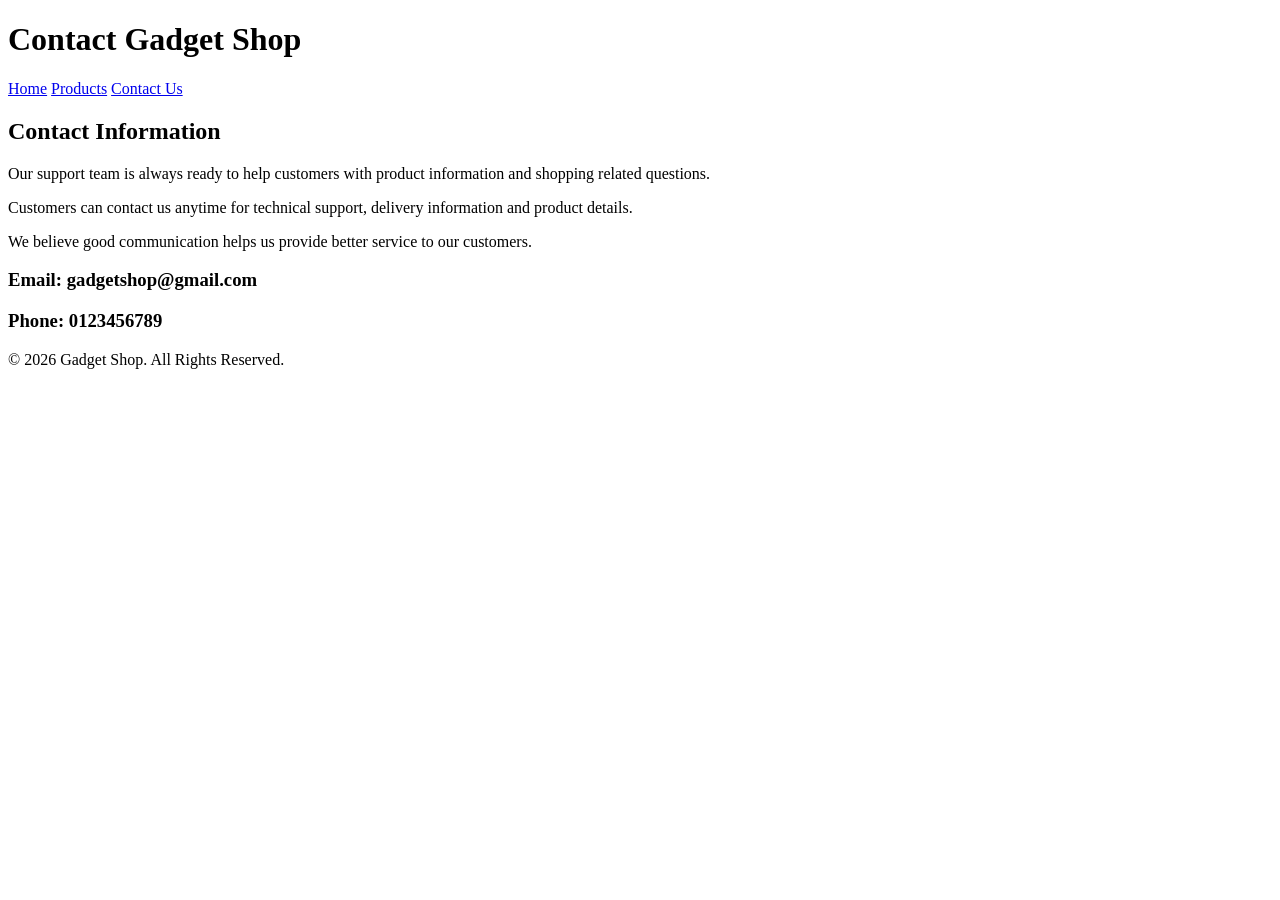
==== contact.html @ 3f536ee6 "navbar" ====
<!DOCTYPE html>

<html>

<head>

<title>Contact Us</title>

<link rel="stylesheet" href="style.css">

</head>



<body>

<!-- Name: Faeqa Fannana Fhahee, ID:2211304-->



<header>

<h1>Contact Gadget Shop</h1>

</header>

<nav>
<a href="index.html">Home</a>
<a href="products.html">Products</a>
<a href="contact.html">Contact Us</a>
</nav>





<section>


<h2>Contact Information</h2>







<p>

Our support team is always ready to help customers with product
information and shopping related questions.

</p>


<p>

Customers can contact us anytime for technical support,
delivery information and product details.

</p>


<p>

We believe good communication helps us provide better service
to our customers.

</p>



<h3>Email: gadgetshop@gmail.com</h3>

<h3>Phone: 0123456789</h3>



</section>



<footer>

<p>© 2026 Gadget Shop. All Rights Reserved.</p>

</footer>


</body>

</html>
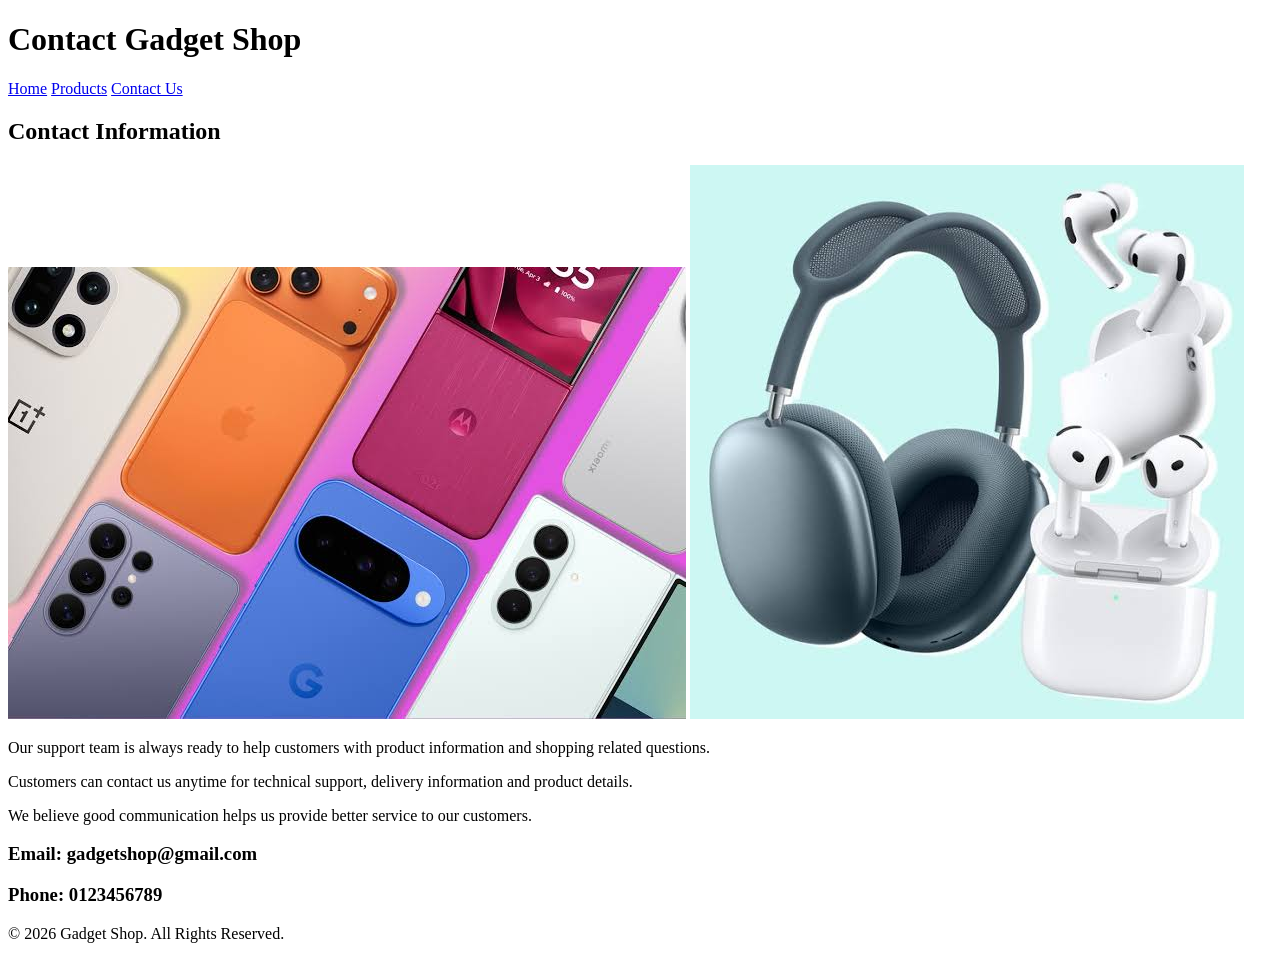
==== commit cf70aee1: "img 2nd 3rd" ====
--- a/contact.html
+++ b/contact.html
@@ -40,9 +40,8 @@
 <h2>Contact Information</h2>
 
 
-
-
-
+<img src="images (5).jpg">
+<img src="images (6).jpg">
 
 
 <p>
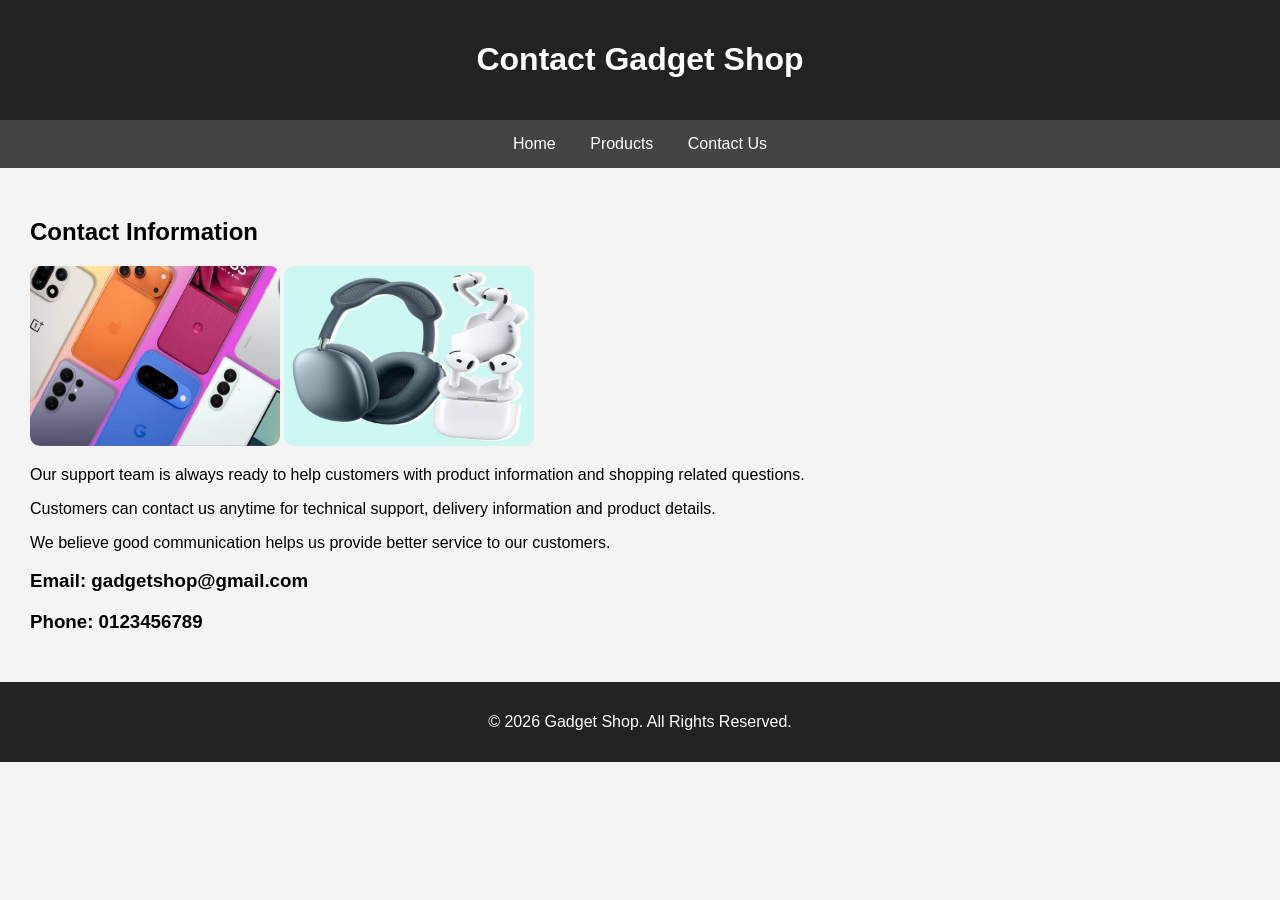
==== commit 5944b42a: "css" ====
--- a/contact.html
+++ b/contact.html
@@ -26,7 +26,7 @@
 
 <nav>
 <a href="index.html">Home</a>
-<a href="products.html">Products</a>
+<a href="product.html">Products</a>
 <a href="contact.html">Contact Us</a>
 </nav>
 
--- a/style.css
+++ b/style.css
@@ -0,0 +1,146 @@
+body{
+
+margin:0;
+
+font-family:Arial, Helvetica, sans-serif;
+
+background:#f4f4f4;
+
+}
+
+
+
+header{
+
+background:#222;
+
+color:white;
+
+text-align:center;
+
+padding:20px;
+
+}
+
+
+nav{
+
+background:#444;
+
+text-align:center;
+
+padding:15px;
+
+}
+
+
+
+nav a{
+
+color:white;
+
+text-decoration:none;
+
+padding:15px;
+
+}
+
+
+
+nav a:hover{
+
+background:white;
+
+color:black;
+
+border-radius:5px;
+}
+
+
+
+section{
+
+padding:30px;
+
+}
+
+.home-flex{
+
+display:flex;
+
+gap:30px;
+
+align-items:center;
+
+}
+
+
+img{
+
+width:250px;
+
+height:180px;
+
+border-radius:10px;
+
+}
+
+
+.product-grid{
+
+display:grid;
+
+grid-template-columns:repeat(3, 1fr);
+
+gap:20px;
+
+}
+
+.product-grid div{
+
+background:white;
+
+padding:20px;
+
+border-radius:10px;
+
+text-align:center;
+
+box-shadow:0px 0px 5px gray;
+
+}
+
+button{
+
+background:#007bff;
+
+color:white;
+
+border:none;
+
+padding:12px 20px;
+
+border-radius:5px;
+
+cursor:pointer;
+
+}
+
+button:hover{
+
+background:#004f9e;
+
+}
+
+
+footer{
+
+background:#222;
+
+color:white;
+
+text-align:center;
+
+padding:15px;
+
+}
